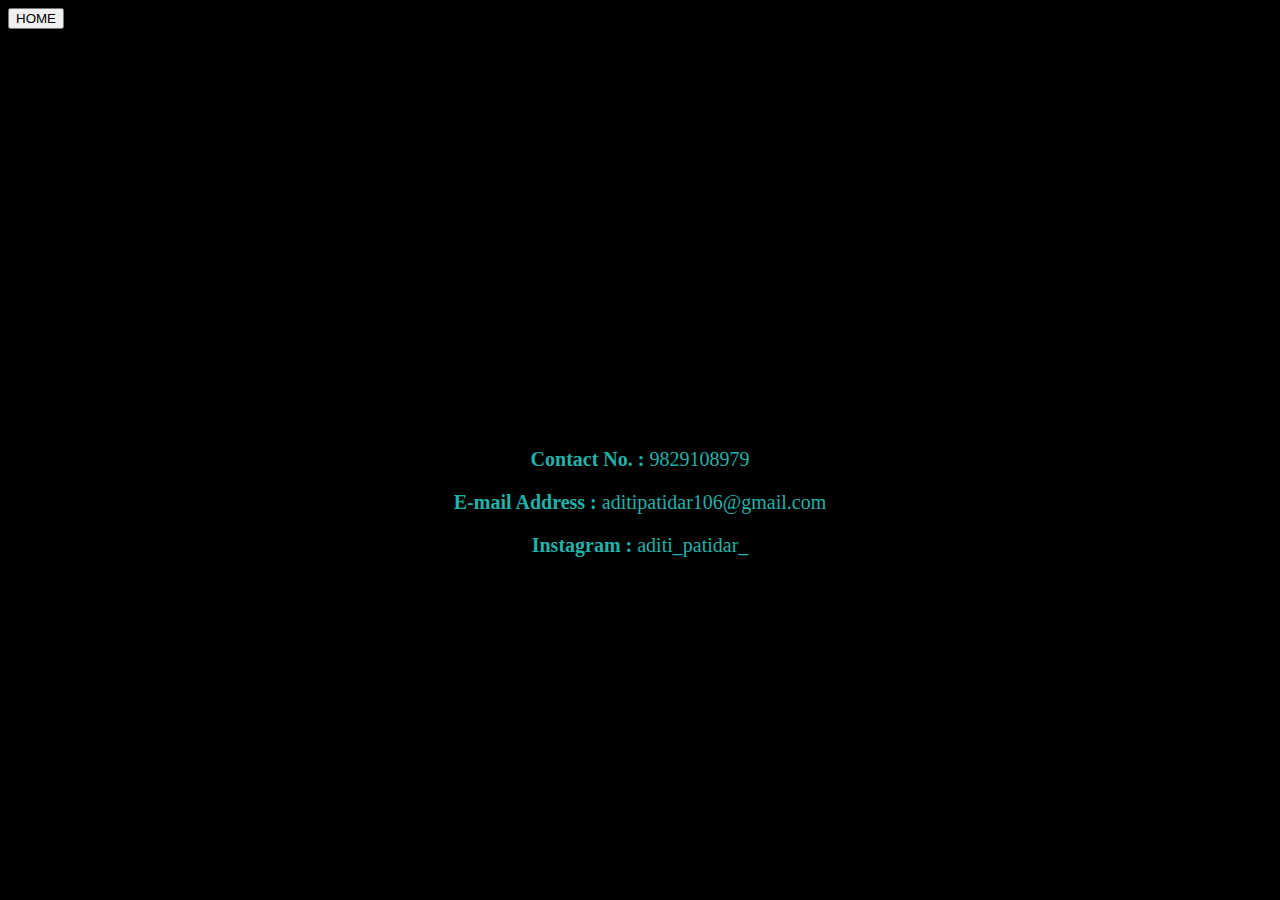
==== contact.html @ b43bf3c7 "Assignment 1&2" ====
<!DOCTYPE html>
<html lang="en">

<head>
    <meta charset="UTF-8">
    <meta http-equiv="X-UA-Compatible" content="IE=edge">
    <meta name="viewport" content="width=device-width, initial-scale=1.0">
    <title>Contact</title>
    <link rel="stylesheet" href="contact.css">
</head>

<body bgcolor="black">
    <a href="index.html"><button>HOME</button></a>
    <img src="I:\HTML & CSS\images\IMG-20210102-WA0042_1.jpg" height="300" width="300"  alt="Image not found"><br>
    <br>
    <center>
        <p><strong>Contact No. :</strong> 9829108979</p>
        <p><strong>E-mail Address :</strong> aditipatidar106@gmail.com</p>
        <p><strong>Instagram :</strong> aditi_patidar_</p>
    </center>
</body>

</html>
---- contact.css ----
img{
    border-radius: 50%;
    display: block;
    margin-left: auto;
    margin-right: auto;
    margin-top: 5%;
}

p{
    color: lightseagreen;
    font-size: 20px;
}
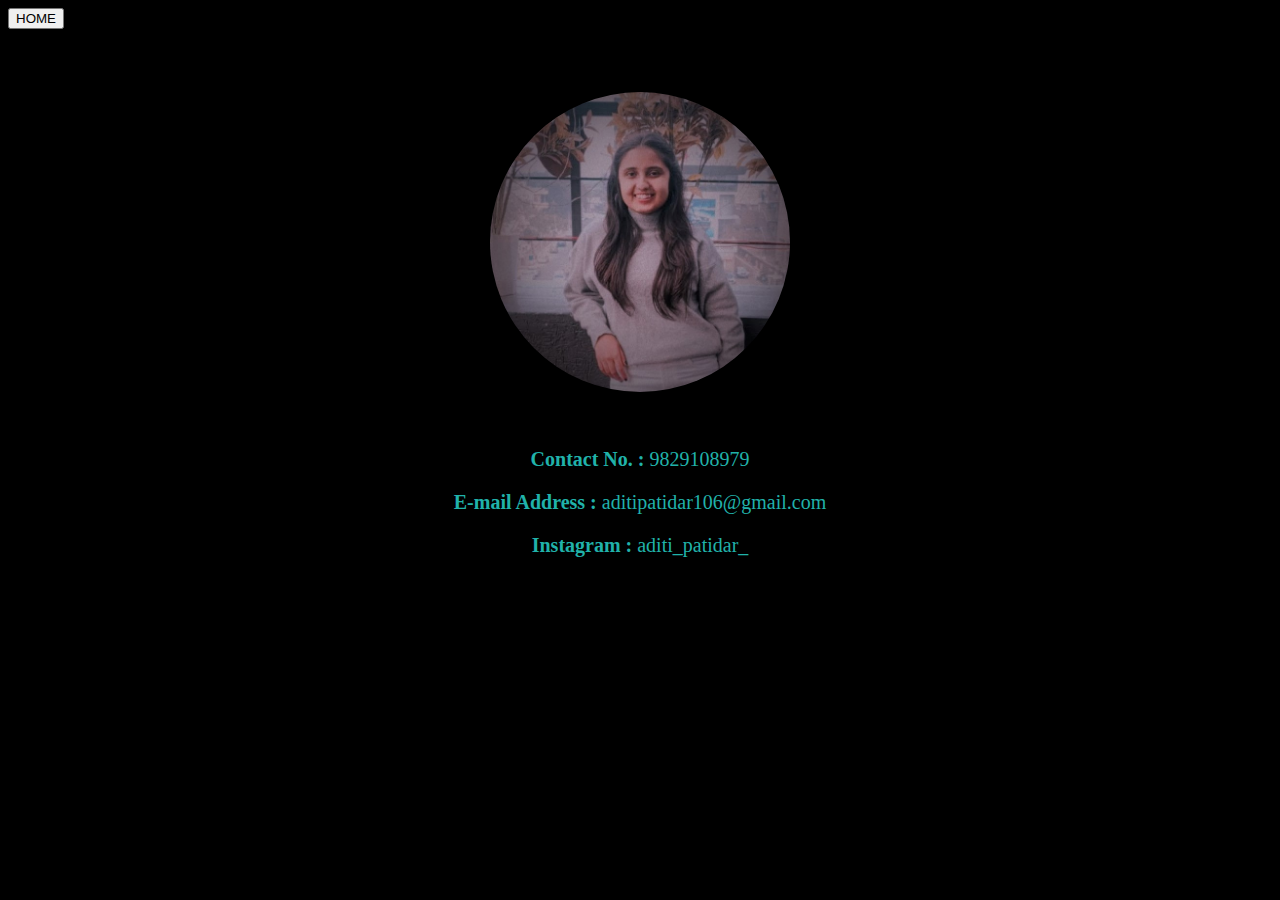
==== commit 9ab81337: "Update contact.html" ====
--- a/contact.html
+++ b/contact.html
@@ -11,7 +11,7 @@
 
 <body bgcolor="black">
     <a href="index.html"><button>HOME</button></a>
-    <img src="I:\HTML & CSS\images\IMG-20210102-WA0042_1.jpg" height="300" width="300"  alt="Image not found"><br>
+    <img src="images\IMG-20210102-WA0042_1.jpg" height="300" width="300"  alt="Image not found"><br>
     <br>
     <center>
         <p><strong>Contact No. :</strong> 9829108979</p>
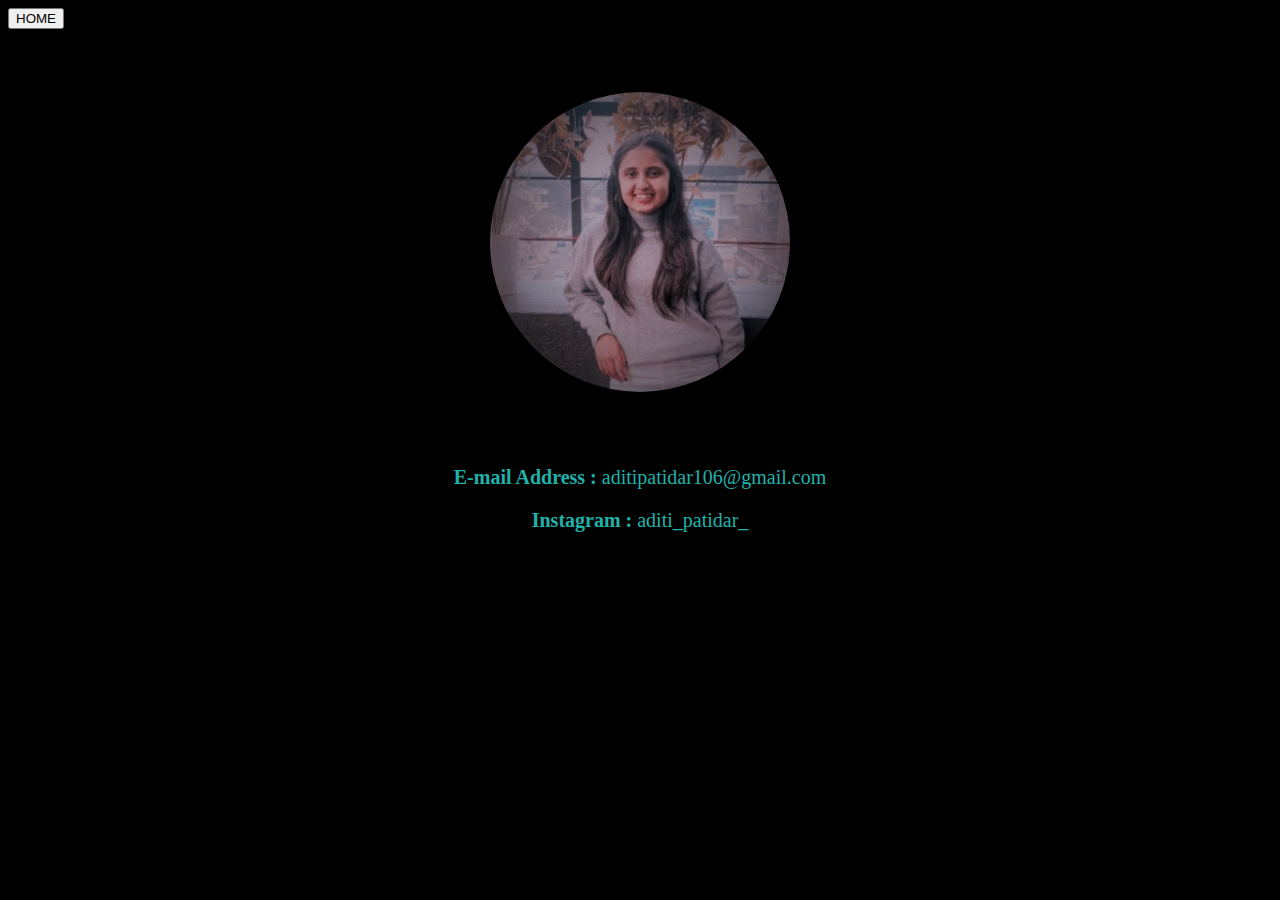
==== commit f50993b1: "Update contact.html" ====
--- a/contact.html
+++ b/contact.html
@@ -14,7 +14,7 @@
     <img src="images\IMG-20210102-WA0042_1.jpg" height="300" width="300"  alt="Image not found"><br>
     <br>
     <center>
-        <p><strong>Contact No. :</strong> 9829108979</p>
+    <br>
         <p><strong>E-mail Address :</strong> aditipatidar106@gmail.com</p>
         <p><strong>Instagram :</strong> aditi_patidar_</p>
     </center>
